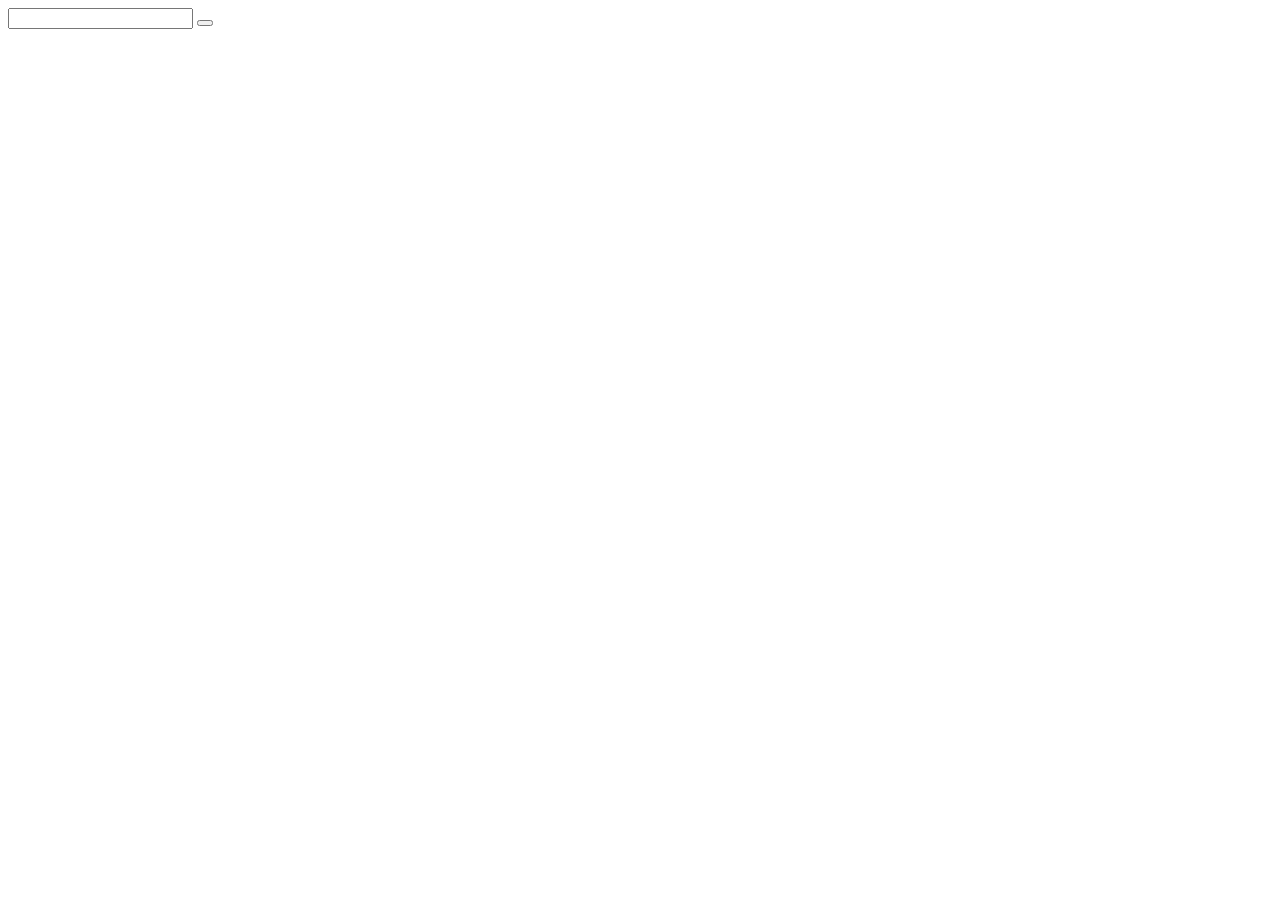
==== test.html @ bdf20e08 "first commit" ====
<html>

<head>
    <meta charset="utf-8">
    <script>
        function test() {
            var str=document.getElementById('1').value;
            console.log(str);
            if (str.indexOf('库中没有此车站') != -1) {
                alert('包含');
            }
            else alert('不包含');
        }
    </script>
</head>

<body>
    <input id='1' >
    <button onclick="test()"></button>
    <!-- 库中没有此车站：北京北 -->
</body>

</html>
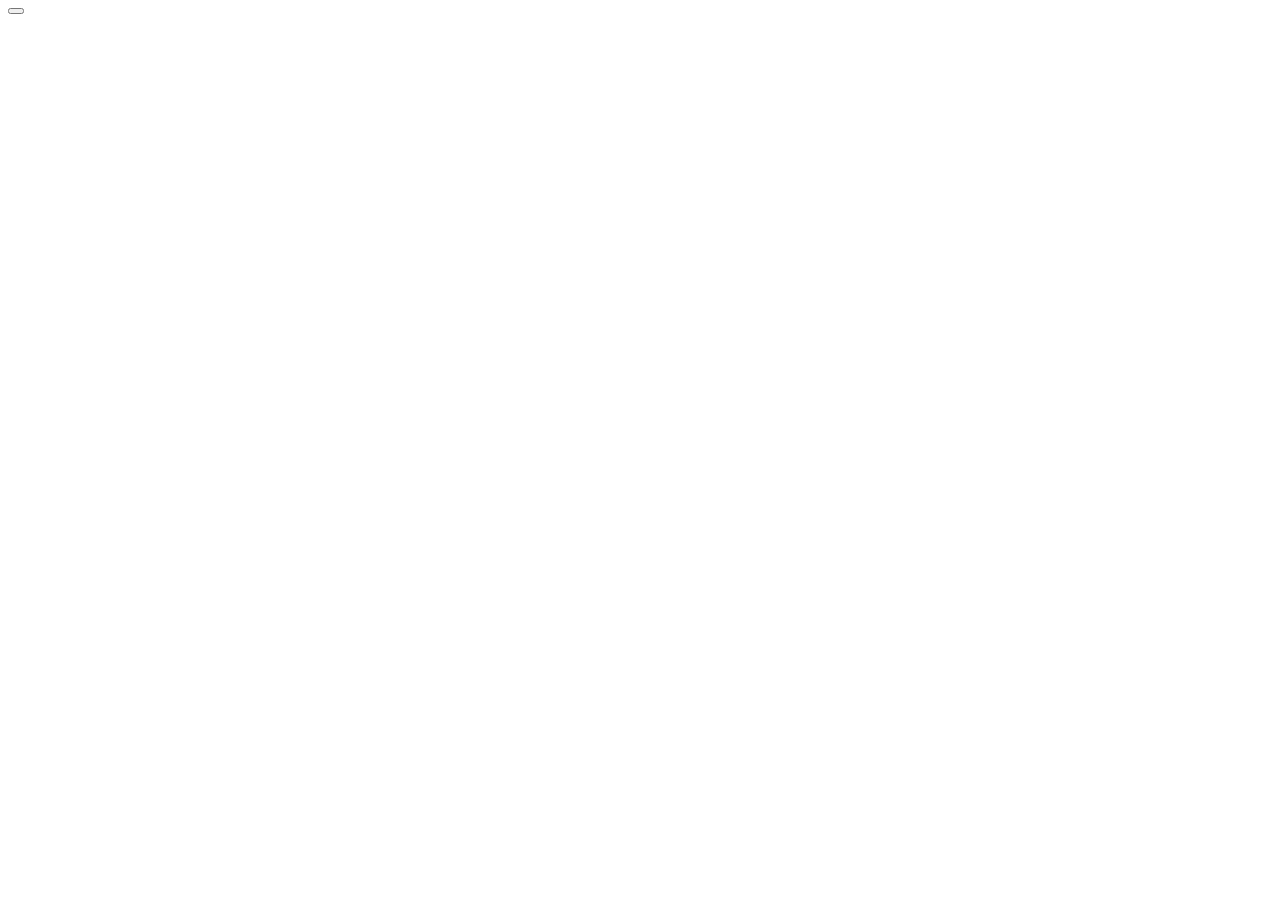
==== commit 18ad8e8f: "show Error test OK" ====
--- a/test.html
+++ b/test.html
@@ -2,22 +2,26 @@
 
 <head>
     <meta charset="utf-8">
+    <link rel="stylesheet" type="text/css" href="second-page-style.css"/>
+    <!-- <link rel="stylesheet" type="text/css" href="first-page-style.css" id="css1" /> -->
+    <script type="text/javascript" src="common.js"></script>
+    <meta charset="utf-8">
     <script>
-        function test() {
-            var str=document.getElementById('1').value;
-            console.log(str);
-            if (str.indexOf('库中没有此车站') != -1) {
-                alert('包含');
-            }
-            else alert('不包含');
+        function showError(DataJson) {
+            document.getElementById("result").innerHTML = "";
+            var obj = document.getElementById("result").innerHTML;
+            obj += "<table class='result'><tbody><tr text-align:center;><th rowspan=2>路线</th><th rowspan=2>所需时间</th><th rowspan=2>出发时间</th><th rowspan=2>到达时间</th><th colspan=4>票价(<font color=\"#FF0000\"><b>参考</b></font>)</th><th rowspan=2>转车地点</th><th rowspan=2>详细路线</th></tr><tr><th>硬座</th><Th>软座</th><th>硬卧</th><th>软卧</th></tr>";
+            obj += "<tr><td colspan='10' align='center'>" + DataJson + "</td></tr>";
+            document.getElementById("result").innerHTML = obj;
         }
     </script>
 </head>
 
 <body>
-    <input id='1' >
-    <button onclick="test()"></button>
+    <button onclick="showError('库中没有此车站：北京北')"></button>
     <!-- 库中没有此车站：北京北 -->
+    <div id="result" class='result'>
+    </div>
 </body>
 
 </html>--- a/second-page-style.css
+++ b/second-page-style.css
@@ -0,0 +1,66 @@
+div{
+    margin:10px;
+    border:0;
+    padding:0;
+}
+.div-search{ 
+    width:800px;  
+    height:150px;  
+    position:absolute;  
+    left:50%;  
+    top:15%;  
+    margin:-75px 0 0 -400px;
+    /*background-color: aquamarine;*/
+    border:1px solid #000;
+}
+.div-search input{
+    /*width: 100%;*/
+    height: 42px;
+    padding-left: 10px;
+    border: 2px solid #666666;
+    border-radius: 5px;
+    outline: none;
+    background: #F9F0DA;
+    color: #9E9C9C;
+}
+.div-search button {
+    position: absolute; 
+    /*top: 0;*/
+    right: 90px;
+    width: 42px;
+    height: 42px;
+    background: #dedede;
+    border: 2px solid #666666;
+    border-radius: 5px 5px 5px 5px;
+    cursor: pointer;
+    outline:none;
+}
+.result{
+    width:800px;
+    position:absolute;  
+    left:50%;  
+    top:28%;  
+    margin:0 0 0 -400px;
+}
+table.result{
+    font-family: verdana,arial,sans-serif;
+	font-size:11px;
+	color:#333333;
+	border-width: 1px;
+	border-color: #666666;
+	border-collapse: collapse;
+}
+table.result th {
+	border-width: 1px;
+	padding: 8px;
+	border-style: solid;
+	border-color: #666666;
+	background-color: #dedede;
+}
+table.result td {
+	border-width: 1px;
+	padding: 8px;
+	border-style: solid;
+	border-color: #666666;
+	background-color: #ffffff;
+}--- a/first-page-style.css
+++ b/first-page-style.css
@@ -0,0 +1,32 @@
+.div-search{ 
+    width:800px;  
+    height:150px;  
+    position:absolute;  
+    left:50%;  
+    top:50%;  
+    margin:-75px 0 0 -400px;
+    border:1px solid #000;
+    /*background-color: aquamarine;*/
+}
+.div-search input{
+    /*width: 100%;*/
+    height: 42px;
+    padding-left: 10px;
+    border: 2px solid #666666;
+    border-radius: 5px;
+    outline: none;
+    background: #F9F0DA;
+    color: #9E9C9C;
+}
+.div-search button {
+    position: absolute; 
+    /*top: 0;*/
+    right: 90px;
+    width: 42px;
+    height: 42px;
+    background: #dedede;
+    border: 2px solid #666666;
+    border-radius: 5px 5px 5px 5px;
+    cursor: pointer;
+    outline:none;
+}
